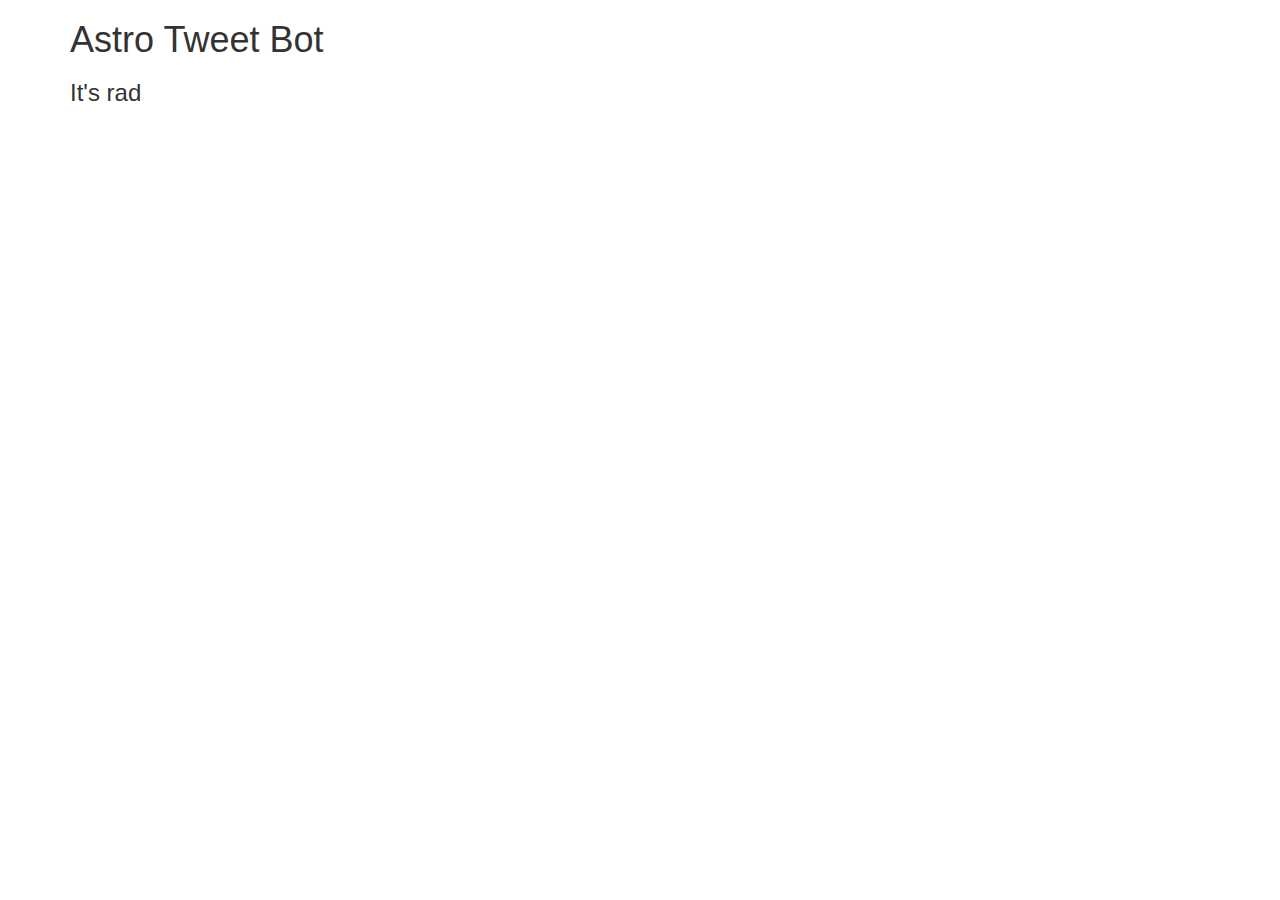
==== wsgi/templates/index.html @ d40e2d7e "all setup for flask" ====
<!DOCTYPE html>
<html>
<head>
<title>Necessity - music discovery</title>
<meta name="viewport" content="width=device-width, initial-scale=1, maximum-scale=1">
<meta name="description" content"Discover your music." />
<BODY bgcolor="#e4dbbf">
<link rel="stylesheet" href="//netdna.bootstrapcdn.com/bootstrap/3.1.1/css/bootstrap.min.css">
</head>

<body>
<div class=container>
<h1>Astro Tweet Bot</h1>
<h3>It's rad</h3>
</div>
</body>

</html>
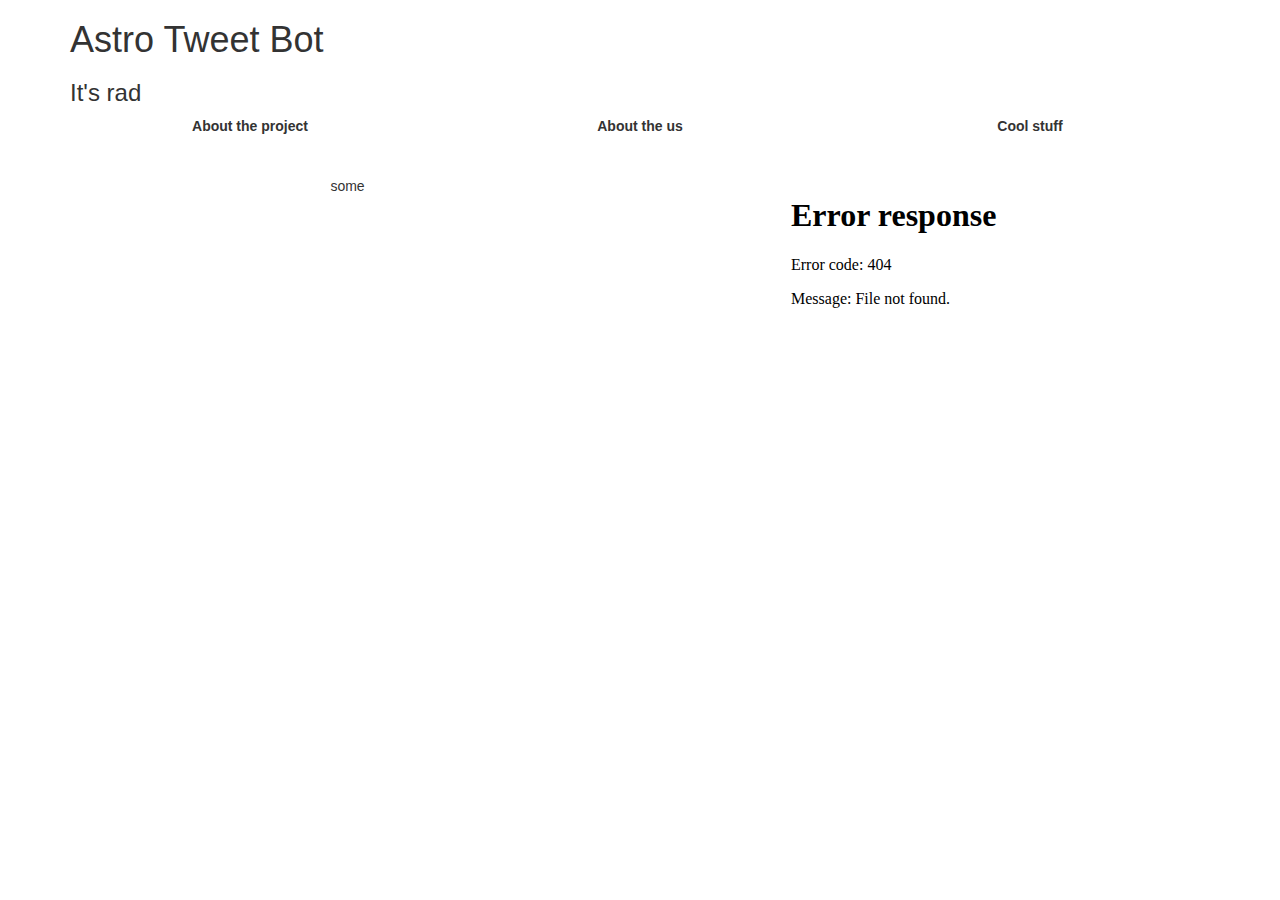
==== commit 778c12d6: "first part of site done" ====
--- a/wsgi/templates/index.html
+++ b/wsgi/templates/index.html
@@ -1,17 +1,48 @@
 <!DOCTYPE html>
 <html>
 <head>
-<title>Necessity - music discovery</title>
+<title>Astro Tweet Bot - It's rad</title>
 <meta name="viewport" content="width=device-width, initial-scale=1, maximum-scale=1">
-<meta name="description" content"Discover your music." />
-<BODY bgcolor="#e4dbbf">
+<meta name="description" content"I wonder whats in the sky tonight." />
 <link rel="stylesheet" href="//netdna.bootstrapcdn.com/bootstrap/3.1.1/css/bootstrap.min.css">
 </head>
+<link rel="stylesheet" href="/static/css/stylin.css">
+
+<script type="text/javascript">
+    function changecontext(newPage){
+        ifrm = document.getElementsByTagName('iframe')[0];
+        ifrm.src = newPage;
+        console.log('chaged iframe');
+    }
+</script>
 
 <body>
 <div class=container>
-<h1>Astro Tweet Bot</h1>
-<h3>It's rad</h3>
+    <h1>Astro Tweet Bot</h1>
+    <h3>It's rad</h3>
+    <center>
+    <div class="row" id="menu-bar" height="150px" width="80%">
+         <div class="col-sm-4">
+            <strong onclick="changecontext('/static/aboutproject.html')">About the project</strong>
+         </div>
+         <div class="col-sm-4">
+            <strong onclick="changecontext('/static/aboutus.html')">About the us</strong>
+         </div>
+         <div class="col-md-4">
+            <strong onclick="changecontext('/static/coolstuff.html')">Cool stuff</strong>
+         </div>
+    </div>
+    <br><br>
+    <div class="row" height="500px" width="80%">
+        <div class="col-md-6">
+            some
+        </div>
+        <div class="col-md-6">
+            <iframe frameBorder="0" src="/static/aboutproject.html">
+            </iframe>
+        </div>
+    </div>
+    <center>
 </div>
 </body>
 
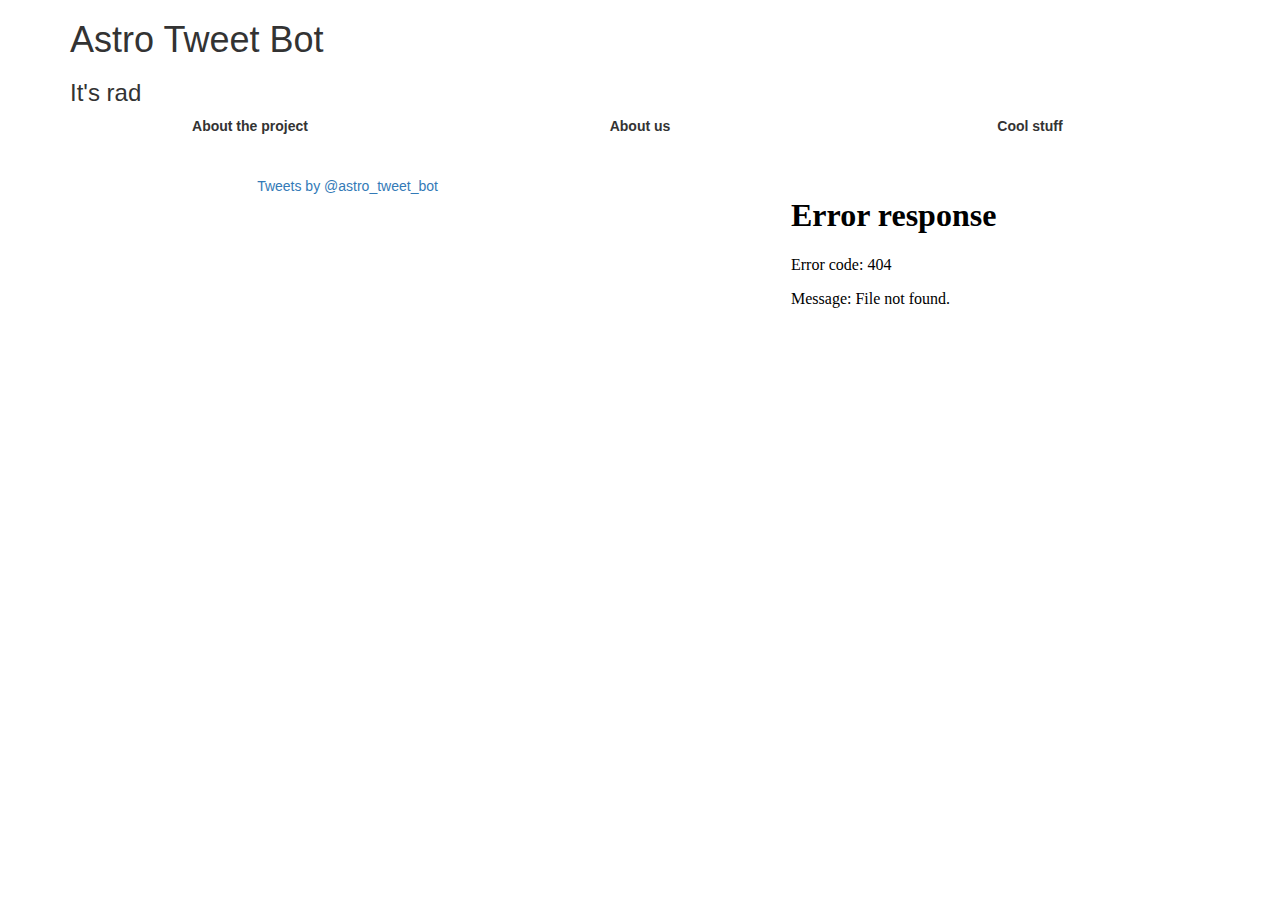
==== commit 85ac06d7: "made the website nice" ====
--- a/wsgi/templates/index.html
+++ b/wsgi/templates/index.html
@@ -10,9 +10,7 @@
 
 <script type="text/javascript">
     function changecontext(newPage){
-        ifrm = document.getElementsByTagName('iframe')[0];
-        ifrm.src = newPage;
-        console.log('chaged iframe');
+        document.getElementById('specialcontext').src = newPage;
     }
 </script>
 
@@ -26,7 +24,7 @@
             <strong onclick="changecontext('/static/aboutproject.html')">About the project</strong>
          </div>
          <div class="col-sm-4">
-            <strong onclick="changecontext('/static/aboutus.html')">About the us</strong>
+            <strong onclick="changecontext('/static/aboutus.html')">About us</strong>
          </div>
          <div class="col-md-4">
             <strong onclick="changecontext('/static/coolstuff.html')">Cool stuff</strong>
@@ -35,10 +33,11 @@
     <br><br>
     <div class="row" height="500px" width="80%">
         <div class="col-md-6">
-            some
+<a class="twitter-timeline" href="https://twitter.com/astro_tweet_bot" data-widget-id="455419694057394176">Tweets by @astro_tweet_bot</a>
+<script>!function(d,s,id){var js,fjs=d.getElementsByTagName(s)[0],p=/^http:/.test(d.location)?'http':'https';if(!d.getElementById(id)){js=d.createElement(s);js.id=id;js.src=p+"://platform.twitter.com/widgets.js";fjs.parentNode.insertBefore(js,fjs);}}(document,"script","twitter-wjs");</script>
         </div>
         <div class="col-md-6">
-            <iframe frameBorder="0" src="/static/aboutproject.html">
+            <iframe id="specialcontext" frameBorder="0" src="/static/aboutproject.html">
             </iframe>
         </div>
     </div>
